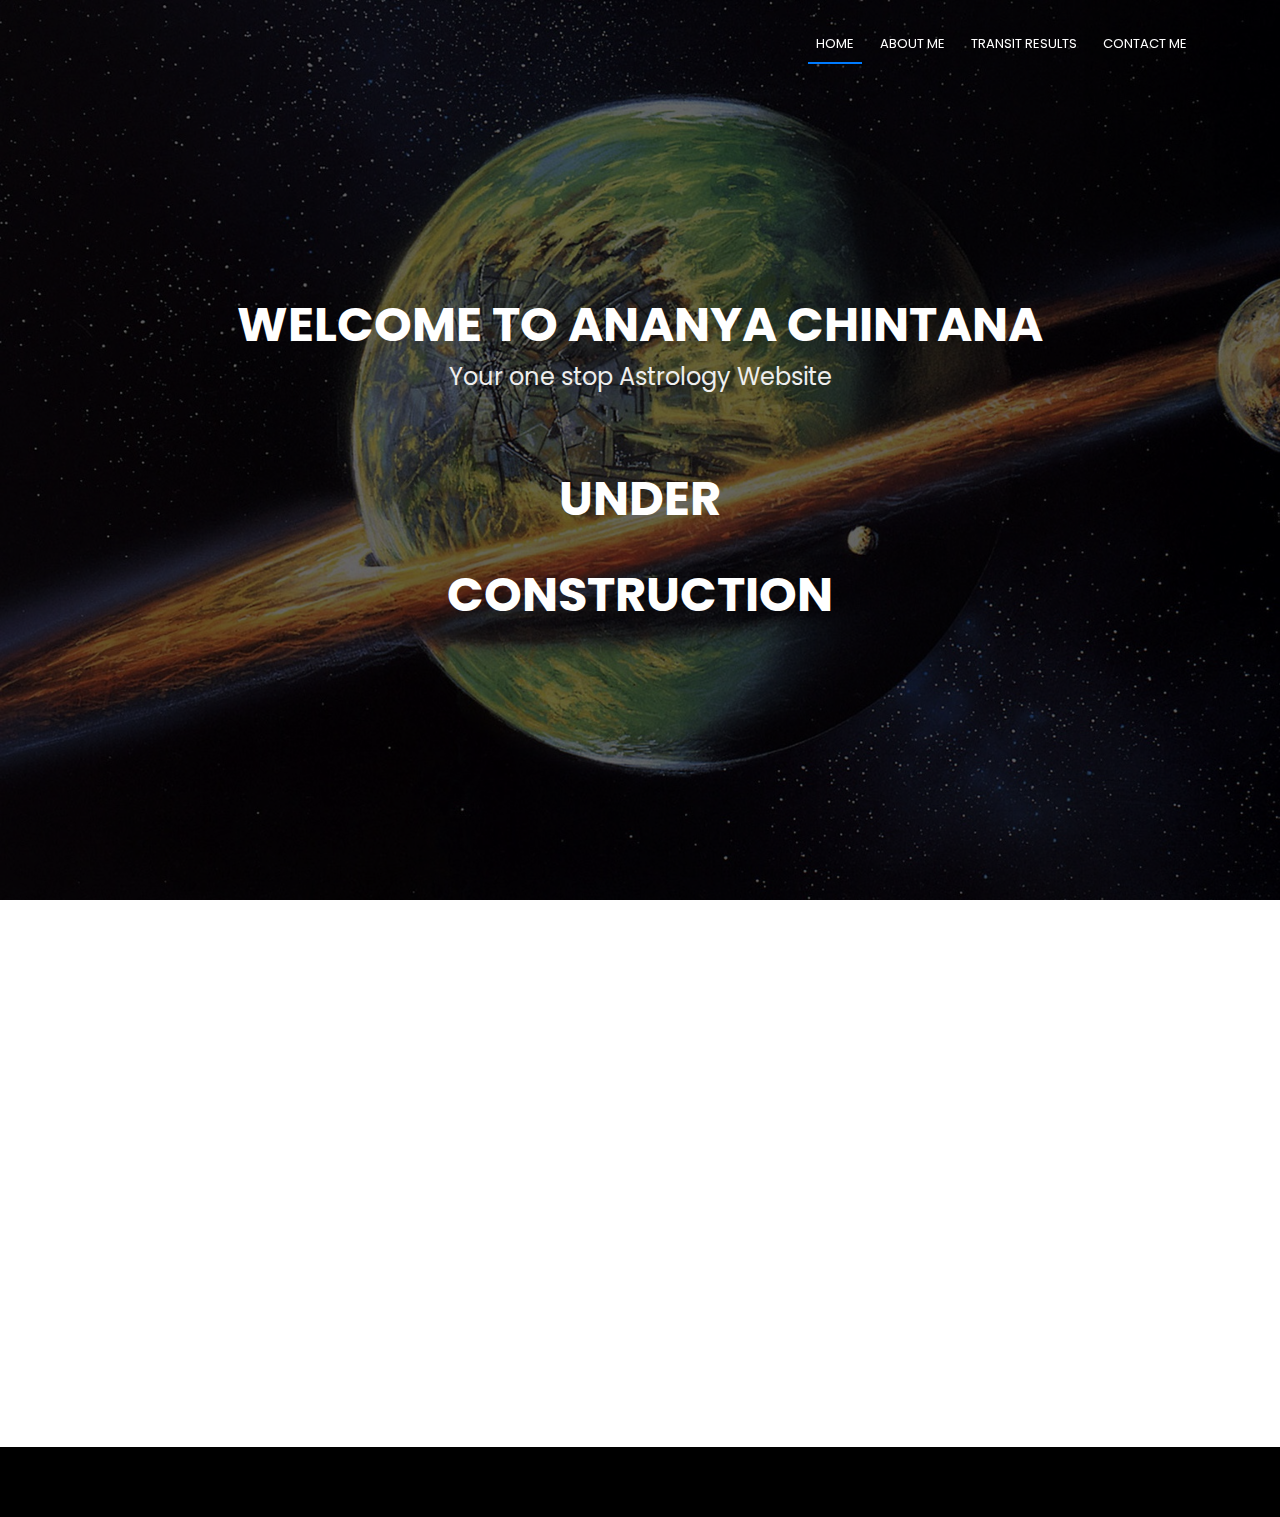
==== index.html @ 8542e89e "Add files via upload" ====
<!DOCTYPE html>
<html lang="en">
<head>
  <meta charset="utf-8">
  <title>Ananya Chintana</title>
  <meta content="width=device-width, initial-scale=1.0" name="viewport">
  <meta content="" name="keywords">
  <meta content="" name="description">

  <!-- Favicons -->
  <link href="img/favicon.png" rel="icon">
  <link href="img/apple-touch-icon.png" rel="apple-touch-icon">

  <!-- Google Fonts -->
  <link href="https://fonts.googleapis.com/css?family=Open+Sans:300,300i,400,400i,700,700i|Poppins:300,400,500,700" rel="stylesheet">

  <!-- Bootstrap CSS File -->
  <link href="lib/bootstrap/css/bootstrap.min.css" rel="stylesheet">

  <!-- Libraries CSS Files -->
  <link href="lib/font-awesome/css/font-awesome.min.css" rel="stylesheet">
  <link href="lib/animate/animate.min.css" rel="stylesheet">

  <!-- Main Stylesheet File -->
  <link href="css/style.css" rel="stylesheet">

</head>

<body>

  <!--==========================
  Header
  ============================-->
  <header id="header">
    <div class="container">

      <div id="logo" class="pull-left">
        <a href="#hero"><img src="" alt="" title="" /></img></a>
        <!-- Uncomment below if you prefer to use a text logo -->
        <!--<h1><a href="#hero">Regna</a></h1>-->
      </div>

      <nav id="nav-menu-container">
        <ul class="nav-menu">
          <li class="menu-active"><a href="#hero">Home</a></li>
          <li><a href="https://itsmelohithjr.com">About me</a></li>
          <li><a href="#services">Transit results</a></li>
          <!-- <li><a href="#portfolio">Portfolio</a></li>
          <li><a href="#team">Team</a></li> -->
          <!-- <li class="menu-has-children"><a href="">Drop Down</a>
            <ul>
              <li><a href="#">Drop Down 1</a></li>
              <li class="menu-has-children"><a href="#">Drop Down 2</a>
                <ul>
                  <li><a href="#">Deep Drop Down 1</a></li>
                  <li><a href="#">Deep Drop Down 2</a></li>
                  <li><a href="#">Deep Drop Down 3</a></li>
                  <li><a href="#">Deep Drop Down 4</a></li>
                  <li><a href="#">Deep Drop Down 5</a></li>
                </ul>
              </li>
              <li><a href="#">Drop Down 3</a></li>
              <li><a href="#">Drop Down 4</a></li>
              <li><a href="#">Drop Down 5</a></li>
            </ul>
          </li> -->
          <li><a href="/AskQuestion.html">Contact me</a></li>
        </ul>
      </nav><!-- #nav-menu-container -->
    </div>
  </header><!-- #header -->

<div class="modal fade" id="exampleModalCenter" tabindex="-1" role="dialog" aria-labelledby="exampleModalCenterTitle" aria-hidden="true">
  <div class="modal-dialog modal-dialog-centered" role="document">
    <div class="modal-content">
      <div class="modal-header">
        <h5 class="modal-title" id="exampleModalLongTitle">Modal title</h5>
        <button type="button" class="close" data-dismiss="modal" aria-label="Close">
          <span aria-hidden="true">&times;</span>
        </button>
      </div>
      <div class="modal-body">
        ...
      </div>
      <div class="modal-footer">
        <button type="button" class="btn btn-secondary" data-dismiss="modal">Close</button>
        <button type="button" class="btn btn-primary">Save changes</button>
      </div>
    </div>
  </div>
</div>
  <!--==========================
    Hero Section
  ============================-->
  <section id="hero">
    <div class="hero-container">
      <h1>Welcome to Ananya Chintana</h1>
      <h2>Your one stop Astrology Website</h2>
      <h1>UNDER</h1>
      <h1>CONSTRUCTION</h1>
      <!-- <a href="#about" class="btn-get-started">Login</a>
      <a href="#about" class="btn-get-started">Register </a> -->
    </div>
  </section><!-- #hero -->

  <main id="main">

    <!--==========================
      About Us Section
    ============================-->
    <!-- <section id="about">
      <div class="container">
        <div class="row about-container">

          <div class="col-lg-6 content order-lg-1 order-2">
            <h2 class="title">Few Words About Us</h2>
            <p>
              Lorem ipsum dolor sit amet, consectetur adipiscing elit, sed do eiusmod tempor incididunt ut labore et dolore magna aliqua. Ut enim ad minim veniam, quis nostrud exercitation ullamco laboris nisi ut aliquip ex ea commodo consequat.
            </p>

            <div class="icon-box wow fadeInUp">
              <div class="icon"><i class="fa fa-shopping-bag"></i></div>
              <h4 class="title"><a href="">Eiusmod Tempor</a></h4>
              <p class="description">Et harum quidem rerum facilis est et expedita distinctio. Nam libero tempore, cum soluta nobis est eligendi</p>
            </div>

            <div class="icon-box wow fadeInUp" data-wow-delay="0.2s">
              <div class="icon"><i class="fa fa-photo"></i></div>
              <h4 class="title"><a href="">Magni Dolores</a></h4>
              <p class="description">Excepteur sint occaecat cupidatat non proident, sunt in culpa qui officia deserunt mollit anim id est laborum</p>
            </div>

            <div class="icon-box wow fadeInUp" data-wow-delay="0.4s">
              <div class="icon"><i class="fa fa-bar-chart"></i></div>
              <h4 class="title"><a href="">Dolor Sitema</a></h4>
              <p class="description">Minim veniam, quis nostrud exercitation ullamco laboris nisi ut aliquip ex ea commodo consequat tarad limino ata</p>
            </div>

          </div>

          <div class="col-lg-6 background order-lg-2 order-1 wow fadeInRight"></div>
        </div>

      </div>
    </section>#about -->

    <!--==========================
      Facts Section
    ============================-->
    <!-- <section id="facts">
      <div class="container wow fadeIn">
        <div class="section-header">
          <h3 class="section-title">Facts</h3>
          <p class="section-description">Sed ut perspiciatis unde omnis iste natus error sit voluptatem accusantium doloremque</p>
        </div>
        <div class="row counters">

  				<div class="col-lg-3 col-6 text-center">
            <span data-toggle="counter-up">232</span>
            <p>Clients</p>
  				</div>

          <div class="col-lg-3 col-6 text-center">
            <span data-toggle="counter-up">521</span>
            <p>Projects</p>
  				</div>

          <div class="col-lg-3 col-6 text-center">
            <span data-toggle="counter-up">1,463</span>
            <p>Hours Of Support</p>
  				</div>

          <div class="col-lg-3 col-6 text-center">
            <span data-toggle="counter-up">15</span>
            <p>Hard Workers</p>
  				</div>

  			</div>

      </div>
    </section>    #facts -->

    <div class="modal fade" id="coronaVirus" tabindex="-1" role="dialog" aria-labelledby="exampleModalCenterTitle" aria-hidden="true">
      <div class="modal-dialog modal-dialog-scrollable" role="document">
        <div class="modal-content">
          <div class="modal-header">
            <h5 class="modal-title" id="exampleModalLongTitle">Situation will be chaotic till mid april, but soon a proper cure will be found.</h5>
            <button type="button" class="close" data-dismiss="modal" aria-label="Close">
              <span aria-hidden="true">&times;</span>
            </button>
          </div>
          <div class="modal-body">
            <p>
              Over the coming weekend, both Jupiter and Mars will move into Capricorn and join Saturn. Mutually inimical malefics Saturn and Mars will be very strong (one in own sign and one exalted). 
              Debilitated and weak Jupiter may not be able to keep them in check. These 3 planets will all be very close for 2-3 weeks. 
              Till mid-April, Mars will be within 10 deg from Saturn. Not an auspicious time - particularly when Mars gains distance from Jupiter and gets closer to Saturn. 
              Hope the world's efforts to contain nCovid-19 are not disturbed by any unforeseen obstacles.</p>
              <p>   
              Unfortunately, this pandemic may eventually have a combined impact on 3 things:
              (1) Fall and eventual break up of China
              (2) A significant slowdown in global economy
              (3) A major war.
              The unavoidable immediate impact of this may be that the economy may be forced to screech to a near halt in order to stop the spread of the virus. It may be very difficult to get it going again.
              And, continued economic struggles may result in layoffs and bankruptcies that foment unrest, over the next year or two.
              <b>Also, this crisis will increase internal dissatisfaction in China with the ruling Communist party. As world economy and China economy struggle, that may boil over as a revolution that breaks the country apart.
              All this upheaval may give rise to a destructive world war that kills a lot more people.</b>
            </p>
          </div>
          <div class="modal-footer">
            <button type="button" class="btn btn-secondary" data-dismiss="modal">Close</button>
          </div>
        </div>
      </div>
    </div>

    <div class="modal fade" id="stockPredictions" tabindex="-1" role="dialog" aria-labelledby="exampleModalCenterTitle" aria-hidden="true">
      <div class="modal-dialog modal-dialog-scrollable" role="document">
        <div class="modal-content">
          <div class="modal-header">
            <h5 class="modal-title" id="exampleModalLongTitle">Situation will be chaotic till mid april, but soon a proper cure will be found.</h5>
            <button type="button" class="close" data-dismiss="modal" aria-label="Close">
              <span aria-hidden="true">&times;</span>
            </button>
          </div>
          <div class="modal-body">
            <p>
              Mars is moving to Capricorn and joining Saturn on 22nd march. 
              This conjunction might trigger war-like situations. Global tension, especially in the middle east, will be more. 
              India, China, USA, North Korea, UK, Pakistan and other oil-rich countries might involve in the war. 
              Due to the war-like situation that might occur, stock prices might fall. Major economies might fall.
              <b>Be prepared to face the economic crisis till 2021 November.</b>
              <b>Investment on the stock market is not recommended.</b>
             </p>
              <p>  
                As Jupiter is moving to Capricorn, there will be some fluctuation in the gold price. In the first half of April, gold rates might increase. 
                So investment in gold is a good choice in the present situation. 
                <b>
                  Gold rates will continue to increase until 2021. 
                </b>
            </p>
          </div>
          <div class="modal-footer">
            <button type="button" class="btn btn-secondary" data-dismiss="modal">Close</button>
          </div>
        </div>
      </div>
    </div>

    <div class="modal fade" id="saturnMars" tabindex="-1" role="dialog" aria-labelledby="exampleModalCenterTitle" aria-hidden="true">
      <div class="modal-dialog modal-dialog-scrollable" role="document">
        <div class="modal-content">
          <div class="modal-header">
            <h5 class="modal-title" id="exampleModalLongTitle">Situation will be chaotic till mid april, but soon a proper cure will be found.</h5>
            <button type="button" class="close" data-dismiss="modal" aria-label="Close">
              <span aria-hidden="true">&times;</span>
            </button>
          </div>
          <div class="modal-body">
            <p>
              Mars is moving to Capricorn and joining Saturn on 22nd march. 
              This conjunction might trigger war-like situations. Global tension, especially in the middle east, will be more. 
              India, China, USA, North Korea, UK, Pakistan and other oil-rich countries might involve in the war. 
             </p>
             <p>
               Increase in prices of below products can be seen in the near future. 
                <li>Gold.</li>
                <li>Petrolium products.</li>
                <li>Natural gas.</li>
                <li>Silver</li>
             </p>
             <p>
              Decrease in prices of below products can be seen in the near future. 
               <li>Stock market.</li>
               <li>Automobile industry.</li>
               <li>Indian Rupee.</li>
            </p>
              <p>  
                As Jupiter is moving to Capricorn, there will be some fluctuation in the gold price. In the first half of April, gold rates might increase. 
                So investment in gold is a good choice in the present situation. 
                <b>
                  Gold rates will continue to increase until 2021. 
                </b>
            </p>
          </div>
          <div class="modal-footer">
            <button type="button" class="btn btn-secondary" data-dismiss="modal">Close</button>
          </div>
        </div>
      </div>
    </div>

    


    <!--==========================
      Services Section
    ============================-->
    
    <section id="services">
      <div class="container wow fadeIn">
        <div class="section-header">
          <h3 class="section-title">Transit Results</h3>
          <p class="section-description">Check out the latest updates on Corona virus, economic slowdown and war situations.</p>
        </div>
        <div class="row">

          <div class="col-lg-4 col-md-6 wow fadeInUp" data-wow-delay="0.2s">
            <div class="box">
              <div class="icon"><a href=""><img src="https://img.icons8.com/metro/26/000000/bug.png"/></a></div>
              <h4 class="title"><a href="">CORONA VIRUS</a></h4>
              <p class="description">The situation will be chaotic until mid-April, but soon a proper cure/treatment for the virus will be found.</p>
              <button type="button" class="btn btn-primary" data-toggle="modal" data-target="#coronaVirus">
                Read More
              </button>
            </div>
          </div>

          <div class="col-lg-4 col-md-6 wow fadeInUp" data-wow-delay="0.2s">
            <div class="box">
              <div class="icon"><a href=""><img src="https://img.icons8.com/material-sharp/48/000000/stocks-growth.png"/></a></div>
              <h4 class="title"><a href="">STOCKS PREDICTION</a></h4>
              <p class="description">Economic slowdown till 2021 end, best time to invest on gold. Investment on the stock marked should be curbed.</p>
              <button type="button" class="btn btn-primary" data-toggle="modal" data-target="#stockPredictions">
                Read More
              </button>
            </div>
          </div>

          <div class="col-lg-4 col-md-6 wow fadeInUp" data-wow-delay="0.2s">
            <div class="box">
              <div class="icon"><a href=""><img src="https://img.icons8.com/material/48/000000/planet--v1.png"/></a></div>
              <h4 class="title"><a href="">SATURN MARS CONJUNCTION</a></h4>
              <p class="description">War-like situations might erupt. Oil-rich countries will be more involved in the war including India.</p>
              <button type="button" class="btn btn-primary" data-toggle="modal" data-target="#saturnMars">
                Read More
              </button>
            </div>
          </div>

 

        </div>

      </div>
    </section><!-- #services -->

    <!--==========================
    Call To Action Section
    ============================-->
    <!-- <section id="call-to-action">
      <div class="container wow fadeIn">
        <div class="row">
          <div class="col-lg-9 text-center text-lg-left">
            <h3 class="cta-title">Call To Action</h3>
            <p class="cta-text"> Duis aute irure dolor in reprehenderit in voluptate velit esse cillum dolore eu fugiat nulla pariatur. Excepteur sint occaecat cupidatat non proident, sunt in culpa qui officia deserunt mollit anim id est laborum.</p>
          </div>
          <div class="col-lg-3 cta-btn-container text-center">
            <a class="cta-btn align-middle" href="#">Call To Action</a>
          </div>
        </div>

      </div>
    </section>     #call-to-action -->

    <!--==========================
      Portfolio Section
    ============================-->
    <!-- <section id="portfolio">
      <div class="container wow fadeInUp">
        <div class="section-header">
          <h3 class="section-title">Portfolio</h3>
          <p class="section-description">Sed ut perspiciatis unde omnis iste natus error sit voluptatem accusantium doloremque</p>
        </div>
        <div class="row">

          <div class="col-lg-12">
            <ul id="portfolio-flters">
              <li data-filter=".filter-app, .filter-card, .filter-logo, .filter-web" class="filter-active">All</li>
              <li data-filter=".filter-app">App</li>
              <li data-filter=".filter-card">Card</li>
              <li data-filter=".filter-logo">Logo</li>
              <li data-filter=".filter-web">Web</li>
            </ul>
          </div>
        </div>

        <div class="row" id="portfolio-wrapper">
          <div class="col-lg-3 col-md-6 portfolio-item filter-app">
            <a href="">
              <img src="img/portfolio/app1.jpg" alt="">
              <div class="details">
                <h4>App 1</h4>
                <span>Alored dono par</span>
              </div>
            </a>
          </div>

          <div class="col-lg-3 col-md-6 portfolio-item filter-web">
            <a href="">
              <img src="img/portfolio/web2.jpg" alt="">
              <div class="details">
                <h4>Web 2</h4>
                <span>Alored dono par</span>
              </div>
            </a>
          </div>

          <div class="col-lg-3 col-md-6 portfolio-item filter-app">
            <a href="">
              <img src="img/portfolio/app3.jpg" alt="">
              <div class="details">
                <h4>App 3</h4>
                <span>Alored dono par</span>
              </div>
            </a>
          </div>

          <div class="col-lg-3 col-md-6 portfolio-item filter-card">
            <a href="">
              <img src="img/portfolio/card1.jpg" alt="">
              <div class="details">
                <h4>Card 1</h4>
                <span>Alored dono par</span>
              </div>
            </a>
          </div>

          <div class="col-lg-3 col-md-6 portfolio-item filter-card">
            <a href="">
              <img src="img/portfolio/card2.jpg" alt="">
              <div class="details">
                <h4>Card 2</h4>
                <span>Alored dono par</span>
              </div>
            </a>
          </div>

          <div class="col-lg-3 col-md-6 portfolio-item filter-web">
            <a href="">
              <img src="img/portfolio/web3.jpg" alt="">
              <div class="details">
                <h4>Web 3</h4>
                <span>Alored dono par</span>
              </div>
            </a>
          </div>

          <div class="col-lg-3 col-md-6 portfolio-item filter-card">
            <a href="">
              <img src="img/portfolio/card3.jpg" alt="">
              <div class="details">
                <h4>Card 3</h4>
                <span>Alored dono par</span>
              </div>
            </a>
          </div>

          <div class="col-lg-3 col-md-6 portfolio-item filter-app">
            <a href="">
              <img src="img/portfolio/app2.jpg" alt="">
              <div class="details">
                <h4>App 2</h4>
                <span>Alored dono par</span>
              </div>
            </a>
          </div>

          <div class="col-lg-3 col-md-6 portfolio-item filter-logo">
            <a href="">
              <img src="img/portfolio/logo1.jpg" alt="">
              <div class="details">
                <h4>Logo 1</h4>
                <span>Alored dono par</span>
              </div>
            </a>
          </div>

          <div class="col-lg-3 col-md-6 portfolio-item filter-logo">
            <a href="">
              <img src="img/portfolio/logo3.jpg" alt="">
              <div class="details">
                <h4>Logo 3</h4>
                <span>Alored dono par</span>
              </div>
            </a>
          </div>

          <div class="col-lg-3 col-md-6 portfolio-item filter-web">
            <a href="">
              <img src="img/portfolio/web1.jpg" alt="">
              <div class="details">
                <h4>Web 1</h4>
                <span>Alored dono par</span>
              </div>
            </a>
          </div>

          <div class="col-lg-3 col-md-6 portfolio-item filter-logo">
            <a href="">
              <img src="img/portfolio/logo2.jpg" alt="">
              <div class="details">
                <h4>Logo 2</h4>
                <span>Alored dono par</span>
              </div>
            </a>
          </div>

        </div>

      </div>
    </section>       #portfolio -->

    <!--==========================
      Team Section
    ============================-->
    <!-- <section id="team">
      <div class="container wow fadeInUp">
        <div class="section-header">
          <h3 class="section-title">Team</h3>
          <p class="section-description">Sed ut perspiciatis unde omnis iste natus error sit voluptatem accusantium doloremque</p>
        </div>
        <div class="row">
          <div class="col-lg-3 col-md-6">
            <div class="member">
              <div class="pic"><img src="img/team-1.jpg" alt=""></div>
              <h4>Walter White</h4>
              <span>Chief Executive Officer</span>
              <div class="social">
                <a href=""><i class="fa fa-twitter"></i></a>
                <a href=""><i class="fa fa-facebook"></i></a>
                <a href=""><i class="fa fa-google-plus"></i></a>
                <a href=""><i class="fa fa-linkedin"></i></a>
              </div>
            </div>
          </div>

          <div class="col-lg-3 col-md-6">
            <div class="member">
              <div class="pic"><img src="img/team-2.jpg" alt=""></div>
              <h4>Sarah Jhinson</h4>
              <span>Product Manager</span>
              <div class="social">
                <a href=""><i class="fa fa-twitter"></i></a>
                <a href=""><i class="fa fa-facebook"></i></a>
                <a href=""><i class="fa fa-google-plus"></i></a>
                <a href=""><i class="fa fa-linkedin"></i></a>
              </div>
            </div>
          </div>

          <div class="col-lg-3 col-md-6">
            <div class="member">
              <div class="pic"><img src="img/team-3.jpg" alt=""></div>
              <h4>William Anderson</h4>
              <span>CTO</span>
              <div class="social">
                <a href=""><i class="fa fa-twitter"></i></a>
                <a href=""><i class="fa fa-facebook"></i></a>
                <a href=""><i class="fa fa-google-plus"></i></a>
                <a href=""><i class="fa fa-linkedin"></i></a>
              </div>
            </div>
          </div>

          <div class="col-lg-3 col-md-6">
            <div class="member">
              <div class="pic"><img src="img/team-4.jpg" alt=""></div>
              <h4>Amanda Jepson</h4>
              <span>Accountant</span>
              <div class="social">
                <a href=""><i class="fa fa-twitter"></i></a>
                <a href=""><i class="fa fa-facebook"></i></a>
                <a href=""><i class="fa fa-google-plus"></i></a>
                <a href=""><i class="fa fa-linkedin"></i></a>
              </div>
            </div>
          </div>
        </div>

      </div>
    </section>     #team -->



  </main>

  <!--==========================
    Footer
  ============================-->
  <footer id="footer">
    <div class="footer-top">
      <div class="container">

      </div>
    </div>

    <div class="container">
      <div class="copyright">
        <!-- &copy; Copyright <strong>Regna</strong>. All Rights Reserved -->
      </div>
      <div class="credits">
        <!--
          All the links in the footer should remain intact.
          You can delete the links only if you purchased the pro version.
          Licensing information: https://bootstrapmade.com/license/
          Purchase the pro version with working PHP/AJAX contact form: https://bootstrapmade.com/buy/?theme=Regna
        -->
        <!-- Designed by <a href="https://bootstrapmade.com/">BootstrapMade</a> -->
      </div>
    </div>
  </footer><!-- #footer -->

  <a href="#" class="back-to-top"><i class="fa fa-chevron-up"></i></a>

  <!-- JavaScript Libraries -->
  <script src="lib/jquery/jquery.min.js"></script>
  <script src="lib/jquery/jquery-migrate.min.js"></script>
  <script src="lib/bootstrap/js/bootstrap.bundle.min.js"></script>
  <script src="lib/easing/easing.min.js"></script>
  <script src="lib/wow/wow.min.js"></script>
  <script src="lib/waypoints/waypoints.min.js"></script>
  <script src="lib/counterup/counterup.min.js"></script>
  <script src="lib/superfish/hoverIntent.js"></script>
  <script src="lib/superfish/superfish.min.js"></script>

  <!-- Contact Form JavaScript File -->
  <script src="contactform/contactform.js"></script>

  <!-- Template Main Javascript File -->
  <script src="js/main.js"></script>

</body>
</html>
---- css/style.css ----
/*
  Theme Name: Regna
  Theme URL: https://bootstrapmade.com/regna-bootstrap-onepage-template/
  Author: BootstrapMade.com
  License: https://bootstrapmade.com/license/
*/

/*--------------------------------------------------------------
# General
--------------------------------------------------------------*/

body {
  background: #fff;
  color: #666666;
  font-family: "Open Sans", sans-serif;
}

a {
  color: #007bff;
}

a:hover,
a:active,
a:focus {
  color: #2dca98;
  outline: none;
  text-decoration: none;
}

p {
  padding: 0;
  margin: 0 0 30px 0;
}

h1,
h2,
h3,
h4,
h5,
h6 {
  font-family: "Poppins", sans-serif;
  font-weight: 400;
  margin: 0 0 20px 0;
  padding: 0;
}

/* Prelaoder */

#preloader {
  position: fixed;
  left: 0;
  top: 0;
  z-index: 999;
  width: 100%;
  height: 100%;
  overflow: visible;
  background: #fff url("../img/preloader.svg") no-repeat center center;
}

/* Back to top button */

.back-to-top {
  position: fixed;
  display: none;
  background: rgba(0, 0, 0, 0.2);
  color: #fff;
  padding: 6px 12px 9px 12px;
  font-size: 16px;
  border-radius: 2px;
  right: 15px;
  bottom: 15px;
  transition: background 0.5s;
}

.back-to-top:focus {
  background: rgba(0, 0, 0, 0.2);
  color: #fff;
  outline: none;
}

.back-to-top:hover {
  background: #007bff;
  color: #fff;
}

/*--------------------------------------------------------------
# Header
--------------------------------------------------------------*/

#header {
  padding: 30px 0;
  height: 92px;
  position: fixed;
  left: 0;
  top: 0;
  right: 0;
  transition: all 0.5s;
  z-index: 997;
}

#header #logo {
  float: left;
}

#header #logo h1 {
  font-size: 36px;
  margin: 0;
  padding: 6px 0;
  line-height: 1;
  font-family: "Poppins", sans-serif;
  font-weight: 700;
  letter-spacing: 3px;
  text-transform: uppercase;
}

#header #logo h1 a,
#header #logo h1 a:hover {
  color: #fff;
}

#header #logo img {
  padding: 0;
  margin: 0;
  height: -webkit-fill-available;
}

#header.header-fixed {
  background: rgba(0, 0, 0, 0.9);
  padding: 20px 0;
  height: 72px;
  transition: all 0.5s;
}

/*--------------------------------------------------------------
# Hero Section
--------------------------------------------------------------*/

#hero {
  width: 100%;
  height: 100vh;
  background: url(../img/bkg1.jpg) top center;
  background-size: cover;
  position: relative;
}

#hero:before {
  content: "";
  background: rgba(0, 0, 0, 0.6);
  position: absolute;
  bottom: 0;
  top: 0;
  left: 0;
  right: 0;
}

#hero .hero-container {
  position: absolute;
  bottom: 0;
  top: 0;
  left: 0;
  right: 0;
  display: -webkit-box;
  display: -webkit-flex;
  display: -ms-flexbox;
  display: flex;
  -webkit-box-pack: center;
  -webkit-justify-content: center;
  -ms-flex-pack: center;
  justify-content: center;
  -webkit-box-align: center;
  -webkit-align-items: center;
  -ms-flex-align: center;
  align-items: center;
  -webkit-box-orient: vertical;
  -webkit-box-direction: normal;
  -webkit-flex-direction: column;
  -ms-flex-direction: column;
  flex-direction: column;
  text-align: center;
}

#hero h1 {
  margin: 30px 0 10px 0;
  font-size: 48px;
  font-weight: 700;
  line-height: 56px;
  text-transform: uppercase;
  color: #fff;
}

#hero h2 {
  color: #eee;
  margin-bottom: 50px;
  font-size: 24px;
}

#hero .btn-get-started {
  font-family: "Poppins", sans-serif;
  text-transform: uppercase;
  font-weight: 500;
  font-size: 16px;
  letter-spacing: 1px;
  display: inline-block;
  padding: 8px 28px;
  border-radius: 50px;
  transition: 0.5s;
  margin: 10px;
  border: 2px solid #fff;
  color: #fff;
}

#hero .btn-get-started:hover {
  background: #007bff;
  border: 2px solid #007bff;
}

/*--------------------------------------------------------------
# Navigation Menu
--------------------------------------------------------------*/

/* Nav Menu Essentials */

.nav-menu,
.nav-menu * {
  margin: 0;
  padding: 0;
  list-style: none;
}

.nav-menu ul {
  position: absolute;
  display: none;
  top: 100%;
  left: 0;
  z-index: 99;
}

.nav-menu li {
  position: relative;
  white-space: nowrap;
}

.nav-menu > li {
  float: left;
}

.nav-menu li:hover > ul,
.nav-menu li.sfHover > ul {
  display: block;
}

.nav-menu ul ul {
  top: 0;
  left: 100%;
}

.nav-menu ul li {
  min-width: 180px;
}

/* Nav Menu Arrows */

.sf-arrows .sf-with-ul {
  padding-right: 30px;
}

.sf-arrows .sf-with-ul:after {
  content: "\f107";
  position: absolute;
  right: 15px;
  font-family: FontAwesome;
  font-style: normal;
  font-weight: normal;
}

.sf-arrows ul .sf-with-ul:after {
  content: "\f105";
}

/* Nav Meu Container */

#nav-menu-container {
  float: right;
  margin: 0;
}

/* Nav Meu Styling */

.nav-menu a {
  padding: 0 8px 10px 8px;
  text-decoration: none;
  display: inline-block;
  color: #fff;
  font-family: "Poppins", sans-serif;
  font-weight: 400;
  text-transform: uppercase;
  font-size: 13px;
  outline: none;
}

.nav-menu > li {
  margin-left: 10px;
}

.nav-menu > li > a:before {
  content: "";
  position: absolute;
  width: 100%;
  height: 2px;
  bottom: 0;
  left: 0;
  background-color: #007bff;
  visibility: hidden;
  -webkit-transform: scaleX(0);
  transform: scaleX(0);
  transition: all 0.3s ease-in-out 0s;
}

.nav-menu a:hover:before,
.nav-menu li:hover > a:before,
.nav-menu .menu-active > a:before {
  visibility: visible;
  -webkit-transform: scaleX(1);
  transform: scaleX(1);
}

.nav-menu ul {
  margin: 4px 0 0 0;
  border: 1px solid #e7e7e7;
}

.nav-menu ul li {
  background: #fff;
}

.nav-menu ul li:first-child {
  border-top: 0;
}

.nav-menu ul li a {
  padding: 10px;
  color: #333;
  transition: 0.3s;
  display: block;
  font-size: 13px;
  text-transform: none;
}

.nav-menu ul li a:hover {
  background: #007bff;
  color: #fff;
}

.nav-menu ul ul {
  margin: 0;
}

/* Mobile Nav Toggle */

#mobile-nav-toggle {
  position: fixed;
  right: 0;
  top: 0;
  z-index: 999;
  margin: 20px 20px 0 0;
  border: 0;
  background: none;
  font-size: 24px;
  display: none;
  transition: all 0.4s;
  outline: none;
  cursor: pointer;
}

#mobile-nav-toggle i {
  color: #fff;
}

/* Mobile Nav Styling */

#mobile-nav {
  position: fixed;
  top: 0;
  padding-top: 18px;
  bottom: 0;
  z-index: 998;
  background: rgba(52, 59, 64, 0.9);
  left: -260px;
  width: 260px;
  overflow-y: auto;
  transition: 0.4s;
}

#mobile-nav ul {
  padding: 0;
  margin: 0;
  list-style: none;
}

#mobile-nav ul li {
  position: relative;
}

#mobile-nav ul li a {
  color: #fff;
  font-size: 16px;
  overflow: hidden;
  padding: 10px 22px 10px 15px;
  position: relative;
  text-decoration: none;
  width: 100%;
  display: block;
  outline: none;
}

#mobile-nav ul li a:hover {
  color: #fff;
}

#mobile-nav ul li li {
  padding-left: 30px;
}

#mobile-nav ul .menu-has-children i {
  position: absolute;
  right: 0;
  z-index: 99;
  padding: 15px;
  cursor: pointer;
  color: #fff;
}

#mobile-nav ul .menu-has-children i.fa-chevron-up {
  color: #007bff;
}

#mobile-nav ul .menu-item-active {
  color: #007bff;
}

#mobile-body-overly {
  width: 100%;
  height: 100%;
  z-index: 997;
  top: 0;
  left: 0;
  position: fixed;
  background: rgba(52, 59, 64, 0.9);
  display: none;
}

/* Mobile Nav body classes */

body.mobile-nav-active {
  overflow: hidden;
}

body.mobile-nav-active #mobile-nav {
  left: 0;
}

body.mobile-nav-active #mobile-nav-toggle {
  color: #fff;
}

/*--------------------------------------------------------------
# Sections
--------------------------------------------------------------*/

/* Sections Header
--------------------------------*/

.section-header .section-title {
  font-size: 32px;
  color: #111;
  text-transform: uppercase;
  text-align: center;
  font-weight: 700;
  margin-bottom: 5px;
}

.section-header .section-description {
  text-align: center;
  padding-bottom: 40px;
  color: #999;
}

/* About Us Section
--------------------------------*/

#about {
  background: #fff;
  padding: 80px 0;
}

#about .about-container .background {
  min-height: 300px;
  background: url(../img/about-img.jpg) center top no-repeat;
  margin-bottom: 10px;
}

#about .about-container .content {
  background: #fff;
}

#about .about-container .title {
  color: #333;
  font-weight: 700;
  font-size: 32px;
}

#about .about-container p {
  line-height: 26px;
}

#about .about-container p:last-child {
  margin-bottom: 0;
}

#about .about-container .icon-box {
  background: #fff;
  background-size: cover;
  padding: 0 0 30px 0;
}

#about .about-container .icon-box .icon {
  float: left;
  background: #fff;
  width: 64px;
  height: 64px;
  display: -webkit-box;
  display: -webkit-flex;
  display: -ms-flexbox;
  display: flex;
  -webkit-box-pack: center;
  -webkit-justify-content: center;
  -ms-flex-pack: center;
  justify-content: center;
  -webkit-box-align: center;
  -webkit-align-items: center;
  -ms-flex-align: center;
  align-items: center;
  -webkit-box-orient: vertical;
  -webkit-box-direction: normal;
  -webkit-flex-direction: column;
  -ms-flex-direction: column;
  flex-direction: column;
  text-align: center;
  border-radius: 50%;
  border: 2px solid #007bff;
}

#about .about-container .icon-box .icon i {
  color: #007bff;
  font-size: 24px;
}

#about .about-container .icon-box .title {
  margin-left: 80px;
  font-weight: 500;
  margin-bottom: 5px;
  font-size: 18px;
  text-transform: uppercase;
}

#about .about-container .icon-box .title a {
  color: #111;
}

#about .about-container .icon-box .description {
  margin-left: 80px;
  line-height: 24px;
  font-size: 14px;
}

/* Facts Section
--------------------------------*/

#facts {
  background: #f7f7f7;
  padding: 80px 0 60px 0;
}

#facts .counters span {
  font-size: 48px;
  display: block;
  color: #007bff;
}

#facts .counters p {
  padding: 0;
  margin: 0 0 20px 0;
  font-family: "Poppins", sans-serif;
  font-size: 14px;
}


/* Services Section
--------------------------------*/

#services {
  background: #fff;
  background-size: cover;
  padding: 80px 0 60px 0;
}

#services .box {
  padding: 50px 20px;
  margin-bottom: 70px;
  text-align: center;
  border: 1px solid #e6e6e6;
  height: 200px;
  position: relative;
  background: #fafafa;
}

#services .icon {
  position: absolute;
  top: -36px;
  left: calc(50% - 36px);
  transition: 0.2s;
  border-radius: 50%;
  border: 6px solid #fff;
  display: -webkit-box;
  display: -webkit-flex;
  display: -ms-flexbox;
  display: flex;
  -webkit-box-pack: center;
  -webkit-justify-content: center;
  -ms-flex-pack: center;
  justify-content: center;
  -webkit-box-align: center;
  -webkit-align-items: center;
  -ms-flex-align: center;
  align-items: center;
  -webkit-box-orient: vertical;
  -webkit-box-direction: normal;
  -webkit-flex-direction: column;
  -ms-flex-direction: column;
  flex-direction: column;
  text-align: center;
  width: 72px;
  height: 72px;
  background: #007bff;
}

#services .dual-icon {
  position: absolute;
  top: -36px;
  left: calc(50% - 36px);
  transition: 0.2s;
  border-radius: 50%;
  border: 6px solid #fff;
  display: -webkit-box;
  display: -webkit-flex;
  display: -ms-flexbox;
  display: flex;
  -webkit-box-pack: center;
  -webkit-justify-content: center;
  -ms-flex-pack: center;
  justify-content: center;
  -webkit-box-align: center;
  -webkit-align-items: center;
  -ms-flex-align: center;
  align-items: center;
  -webkit-box-orient: vertical;
  -webkit-box-direction: normal;
  -webkit-flex-direction: column;
  -ms-flex-direction: column;
  flex-direction: column;
  text-align: center;
  width: 108px;
  height: 72px;
  background: #007bff;
}

#services .icon a {
  display: inline-block;
}

#services .icon i {
  color: #fff;
  font-size: 24px;
}

#services .box:hover .icon {
  background: #fff;
  border: 2px solid #007bff;
}

#services .box:hover .dual-icon {
  background: #fff;
  border: 2px solid #007bff;
}


#services .box:hover .icon i {
  color: #007bff;
}

#services .box:hover .icon a {
  color: #007bff;
}

#services .title {
  font-weight: 700;
  font-size: 18px;
  margin-bottom: 15px;
  text-transform: uppercase;
}

#services .title a {
  color: #111;
}

#services .description {
  font-size: 14px;
  line-height: 24px;
}

/* Call To Action Section
--------------------------------*/

#call-to-action {
  background: linear-gradient(rgba(0, 0, 0, 0.6), rgba(0, 0, 0, 0.6)), url(../img/call-to-action-bg.jpg) fixed center center;
  background-size: cover;
  padding: 80px 0;
}

#call-to-action .cta-title {
  color: #fff;
  font-size: 28px;
  font-weight: 700;
}

#call-to-action .cta-text {
  color: #fff;
}

#call-to-action .cta-btn {
  font-family: "Poppins", sans-serif;
  text-transform: uppercase;
  font-weight: 500;
  font-size: 16px;
  letter-spacing: 1px;
  display: inline-block;
  padding: 8px 30px;
  border-radius: 50px;
  transition: 0.5s;
  margin: 10px;
  border: 2px solid #fff;
  color: #fff;
}

#call-to-action .cta-btn:hover {
  background: #007bff;
  border: 2px solid #007bff;
}

/* Portfolio Section
--------------------------------*/

#portfolio {
  background: #f7f7f7;
  padding: 80px 0;
}

#portfolio #portfolio-wrapper {
  padding-right: 15px;
}

#portfolio #portfolio-flters {
  padding: 0;
  margin: 0 0 45px 0;
  list-style: none;
  text-align: center;
}

#portfolio #portfolio-flters li {
  cursor: pointer;
  margin: 0 10px;
  display: inline-block;
  padding: 10px 22px;
  font-size: 12px;
  line-height: 20px;
  color: #666666;
  border-radius: 4px;
  text-transform: uppercase;
  background: #fff;
  margin-bottom: 5px;
  transition: all 0.3s ease-in-out;
}

#portfolio #portfolio-flters li:hover,
#portfolio #portfolio-flters li.filter-active {
  background: #007bff;
  color: #fff;
}

#portfolio .portfolio-item {
  position: relative;
  height: 200px;
  overflow: hidden !important;
  margin-bottom: 15px;
  transition: all 350ms ease;
  -webkit-transform: scale(1);
  transform: scale(1);
}

#portfolio .portfolio-item a {
  display: block;
  margin-right: 15px;
}

#portfolio .portfolio-item img {
  position: relative;
  top: 0;
  transition: all 600ms cubic-bezier(0.645, 0.045, 0.355, 1);
}

#portfolio .portfolio-item .details {
  height: 50px;
  background: #007bff;
  position: absolute;
  width: 100%;
  height: 50px;
  bottom: -50px;
  transition: all 300ms cubic-bezier(0.645, 0.045, 0.355, 1);
}

#portfolio .portfolio-item .details h4 {
  font-size: 14px;
  font-weight: 700;
  color: #fff;
  padding: 8px 0 2px 8px;
  margin: 0;
}

#portfolio .portfolio-item .details span {
  display: block;
  color: #fff;
  font-size: 13px;
  padding-left: 8px;
}

#portfolio .portfolio-item:hover .details {
  bottom: 0;
}

#portfolio .portfolio-item:hover img {
  top: -30px;
}

/* Team Section
--------------------------------*/

#team {
  background: #fff;
  padding: 80px 0 60px 0;
}

#team .member {
  text-align: center;
  margin-bottom: 20px;
}

#team .member .pic {
  margin-bottom: 15px;
  overflow: hidden;
  height: 260px;
}

#team .member .pic img {
  max-width: 100%;
}

#team .member h4 {
  font-weight: 700;
  margin-bottom: 2px;
  font-size: 18px;
}

#team .member span {
  font-style: italic;
  display: block;
  font-size: 13px;
}

#team .member .social {
  margin-top: 15px;
}

#team .member .social a {
  color: #b3b3b3;
}

#team .member .social a:hover {
  color: #007bff;
}

#team .member .social i {
  font-size: 18px;
  margin: 0 2px;
}

/* Contact Section
--------------------------------*/
#contact {
  background: url(/img/bkg1.jpg) top center;
  background: #f7f7f7;
  padding: 150px 0 40px 0;
}

#contact #google-map {
  height: 300px;
  margin-bottom: 20px;
}

#contact .info {
  color: #333333;
}

#contact .info i {
  font-size: 32px;
  color: #007bff;
  float: left;
}

#contact .info p {
  padding: 0 0 10px 50px;
  margin-bottom: 20px;
  line-height: 22px;
  font-size: 14px;
}

#contact .info .email p {
  padding-top: 5px;
}

#contact .social-links {
  padding-bottom: 20px;
}

#contact .social-links a {
  font-size: 18px;
  display: inline-block;
  background: #333;
  color: #fff;
  line-height: 1;
  padding: 8px 0;
  border-radius: 50%;
  text-align: center;
  width: 36px;
  height: 36px;
  transition: 0.3s;
}

#contact .social-links a:hover {
  background: #007bff;
  color: #fff;
}

#contact .form #sendmessage {
  color: #007bff;
  border: 1px solid #007bff;
  display: none;
  text-align: center;
  padding: 15px;
  font-weight: 600;
  margin-bottom: 15px;
}

#contact .form #errormessage {
  color: red;
  display: none;
  border: 1px solid red;
  text-align: center;
  padding: 15px;
  font-weight: 600;
  margin-bottom: 15px;
}

#contact .form #sendmessage.show,
#contact .form #errormessage.show,
#contact .form .show {
  display: block;
}

#contact .form .validation {
  color: red;
  display: none;
  margin: 0 0 20px;
  font-weight: 400;
  font-size: 13px;
}

#contact .form input,
#contact .form textarea {
  border-radius: 0;
  box-shadow: none;
  font-size: 14px;
}

#contact .form button[type="submit"] {
  background: #007bff;
  border: 0;
  padding: 10px 24px;
  color: #fff;
  transition: 0.4s;
}

#contact .form button[type="submit"]:hover {
  background: #007bff;
}

/*--------------------------------------------------------------
# Footer
--------------------------------------------------------------*/

#footer {
  background: #000000;
  padding: 30px 0;
  color: #fff;
  font-size: 14px;
}

#footer .copyright {
  text-align: center;
}

#footer .credits {
  padding-top: 10px;
  text-align: center;
  font-size: 13px;
  color: #ccc;
}

@media (min-width: 769px) {
  #call-to-action .cta-btn-container {
    display: -webkit-box;
    display: -webkit-flex;
    display: -ms-flexbox;
    display: flex;
    -webkit-box-align: center;
    -webkit-align-items: center;
    -ms-flex-align: center;
    align-items: center;
    -webkit-box-pack: end;
    -webkit-justify-content: flex-end;
    -ms-flex-pack: end;
    justify-content: flex-end;
  }
}

@media (min-width: 1024px) {
  #hero {
    background-attachment: fixed;
  }
}

@media (max-width: 1024px) {
  #call-to-action {
    background-attachment: scroll;
  }
}

@media (min-width: 576px) {
  
.modal-dialog {
  max-width: 1500px;
  margin: 1.75rem auto;
}
}

@media (max-width: 768px) {
  .back-to-top {
    bottom: 15px;
  }

  #header #logo h1 {
    font-size: 26px;
  }

  #header #logo img {
    max-height: 40px;
  }

  #hero h1 {
    font-size: 28px;
    line-height: 36px;
  }

  #hero h2 {
    font-size: 18px;
    line-height: 24px;
    margin-bottom: 30px;
  }

  #nav-menu-container {
    display: none;
  }

  #mobile-nav-toggle {
    display: inline;
  }

  #about .about-container .title {
    padding-top: 15px;
  }
}
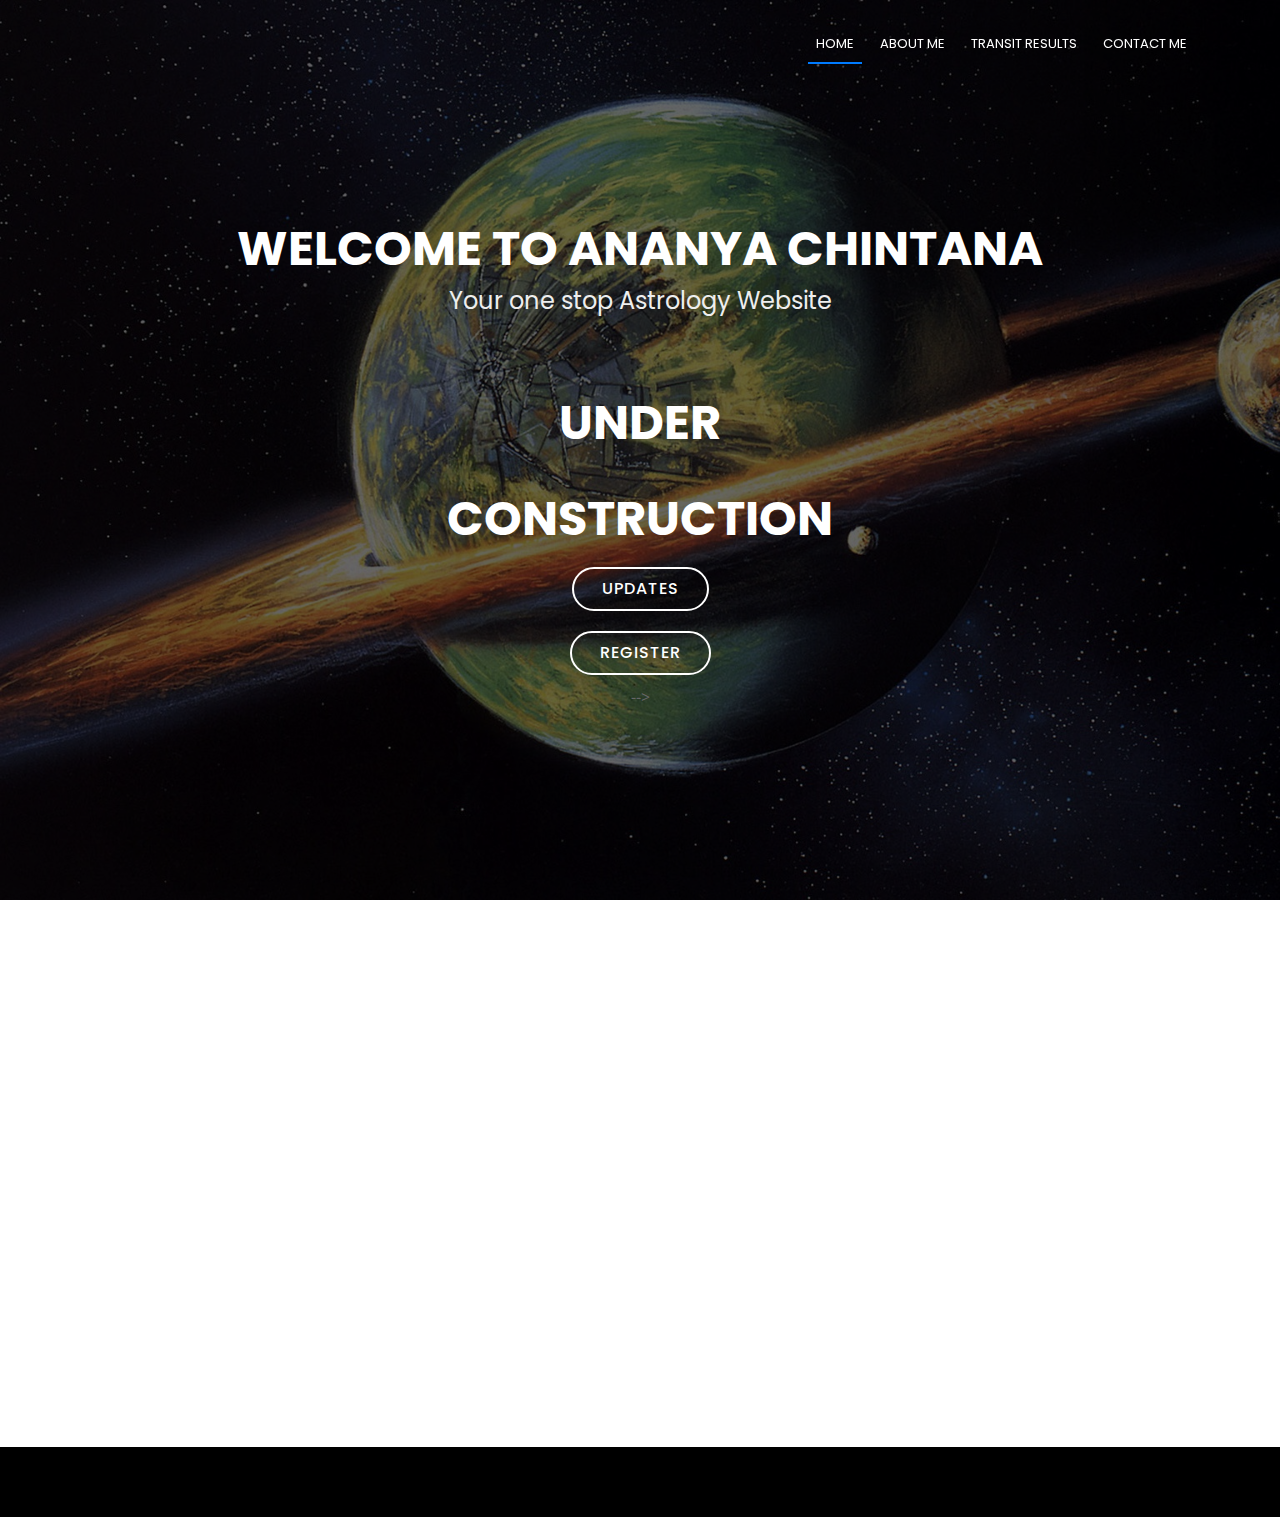
==== commit 03151ecd: "Update index.html" ====
--- a/index.html
+++ b/index.html
@@ -98,7 +98,7 @@
       <h2>Your one stop Astrology Website</h2>
       <h1>UNDER</h1>
       <h1>CONSTRUCTION</h1>
-      <!-- <a href="#about" class="btn-get-started">Login</a>
+      <a href="#services" class="btn-get-started">Updates</a>
       <a href="#about" class="btn-get-started">Register </a> -->
     </div>
   </section><!-- #hero -->
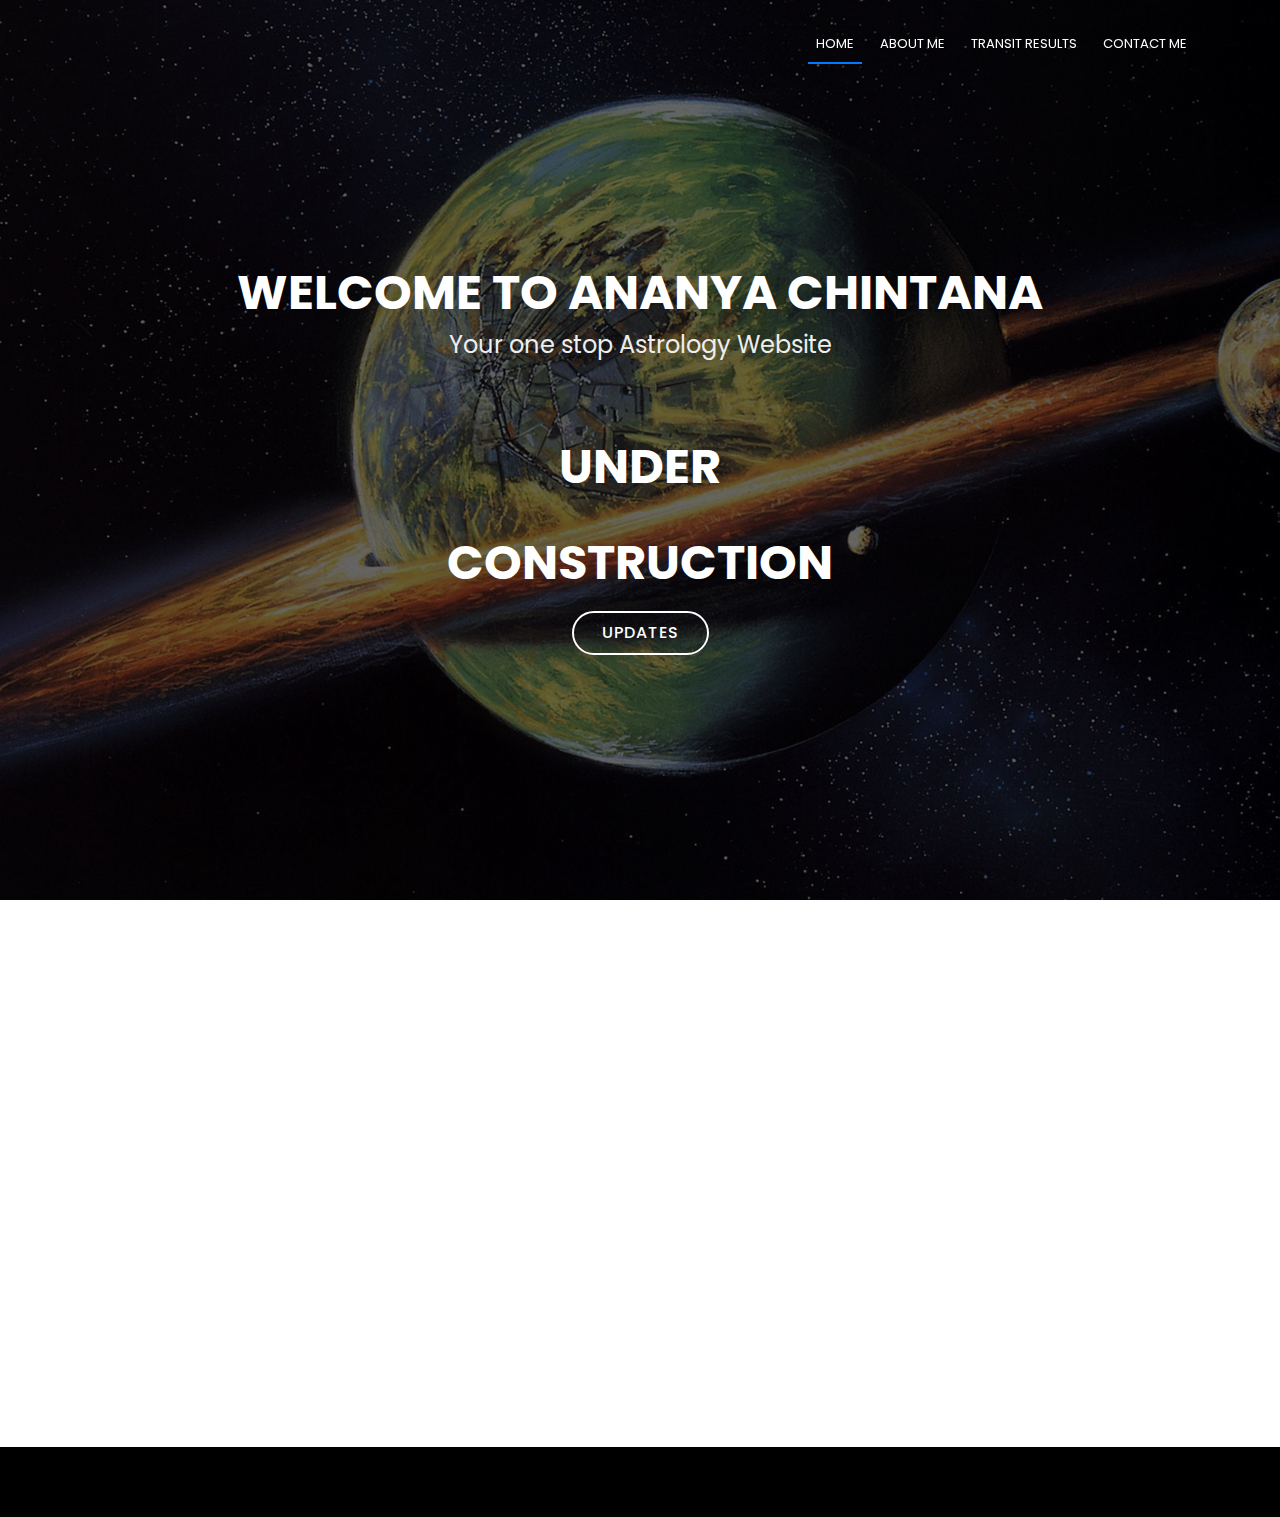
==== commit e64424e0: "Update index.html" ====
--- a/index.html
+++ b/index.html
@@ -99,7 +99,6 @@
       <h1>UNDER</h1>
       <h1>CONSTRUCTION</h1>
       <a href="#services" class="btn-get-started">Updates</a>
-      <a href="#about" class="btn-get-started">Register </a> -->
     </div>
   </section><!-- #hero -->
 
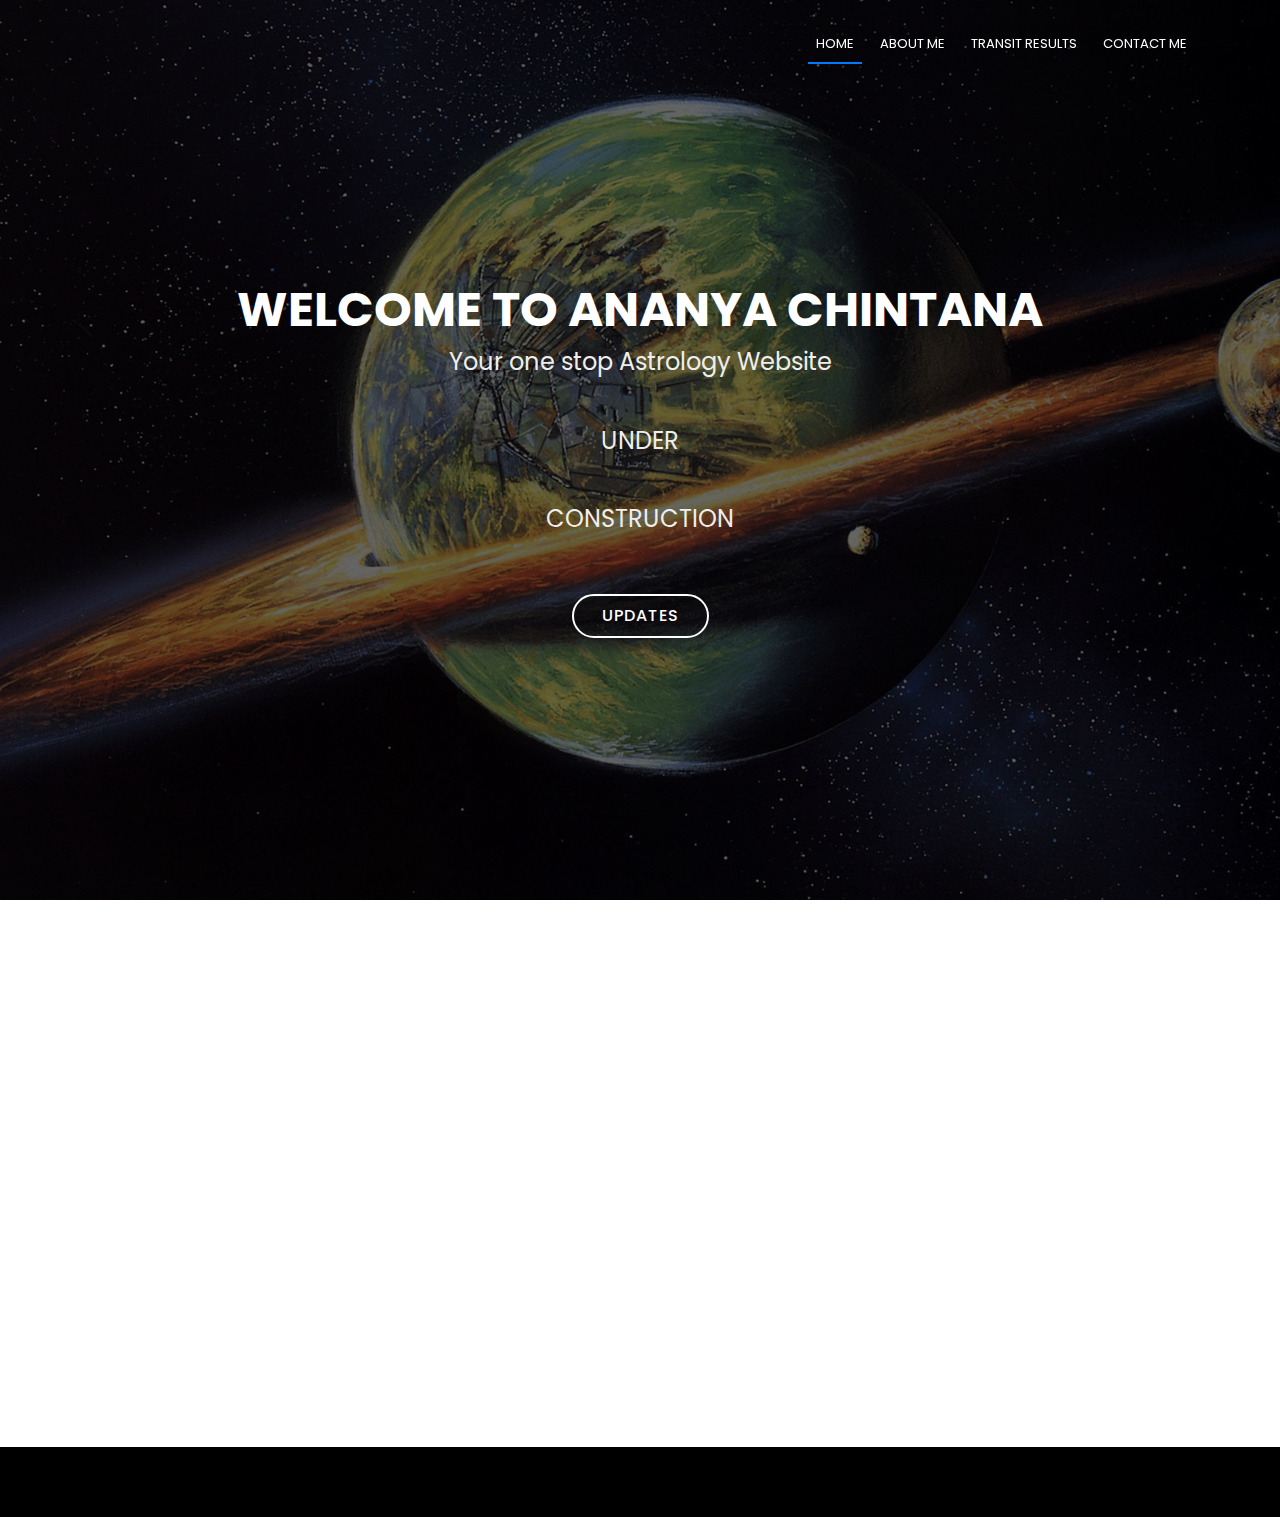
==== commit 8ec31c06: "Update index.html" ====
--- a/index.html
+++ b/index.html
@@ -96,9 +96,10 @@
     <div class="hero-container">
       <h1>Welcome to Ananya Chintana</h1>
       <h2>Your one stop Astrology Website</h2>
-      <h1>UNDER</h1>
-      <h1>CONSTRUCTION</h1>
+      <h2>UNDER</h2>
+      <h2>CONSTRUCTION</h2>
       <a href="#services" class="btn-get-started">Updates</a>
+      <!-- <a href="#about" class="btn-get-started">Register </a>  -->
     </div>
   </section><!-- #hero -->
 
@@ -203,6 +204,7 @@
               And, continued economic struggles may result in layoffs and bankruptcies that foment unrest, over the next year or two.
               <b>Also, this crisis will increase internal dissatisfaction in China with the ruling Communist party. As world economy and China economy struggle, that may boil over as a revolution that breaks the country apart.
               All this upheaval may give rise to a destructive world war that kills a lot more people.</b>
+              <br> <b>Chant Vishnu sahasranama.</b>
             </p>
           </div>
           <div class="modal-footer">
@@ -216,7 +218,7 @@
       <div class="modal-dialog modal-dialog-scrollable" role="document">
         <div class="modal-content">
           <div class="modal-header">
-            <h5 class="modal-title" id="exampleModalLongTitle">Situation will be chaotic till mid april, but soon a proper cure will be found.</h5>
+            <h5 class="modal-title" id="exampleModalLongTitle">Economic slowdown till 2021 end, best time to invest on gold. Investment on the stock market should be curbed.</h5>
             <button type="button" class="close" data-dismiss="modal" aria-label="Close">
               <span aria-hidden="true">&times;</span>
             </button>
@@ -249,7 +251,7 @@
       <div class="modal-dialog modal-dialog-scrollable" role="document">
         <div class="modal-content">
           <div class="modal-header">
-            <h5 class="modal-title" id="exampleModalLongTitle">Situation will be chaotic till mid april, but soon a proper cure will be found.</h5>
+            <h5 class="modal-title" id="exampleModalLongTitle">War-like situations might erupt. Oil-rich countries will be more involved in the war including India.</h5>
             <button type="button" class="close" data-dismiss="modal" aria-label="Close">
               <span aria-hidden="true">&times;</span>
             </button>
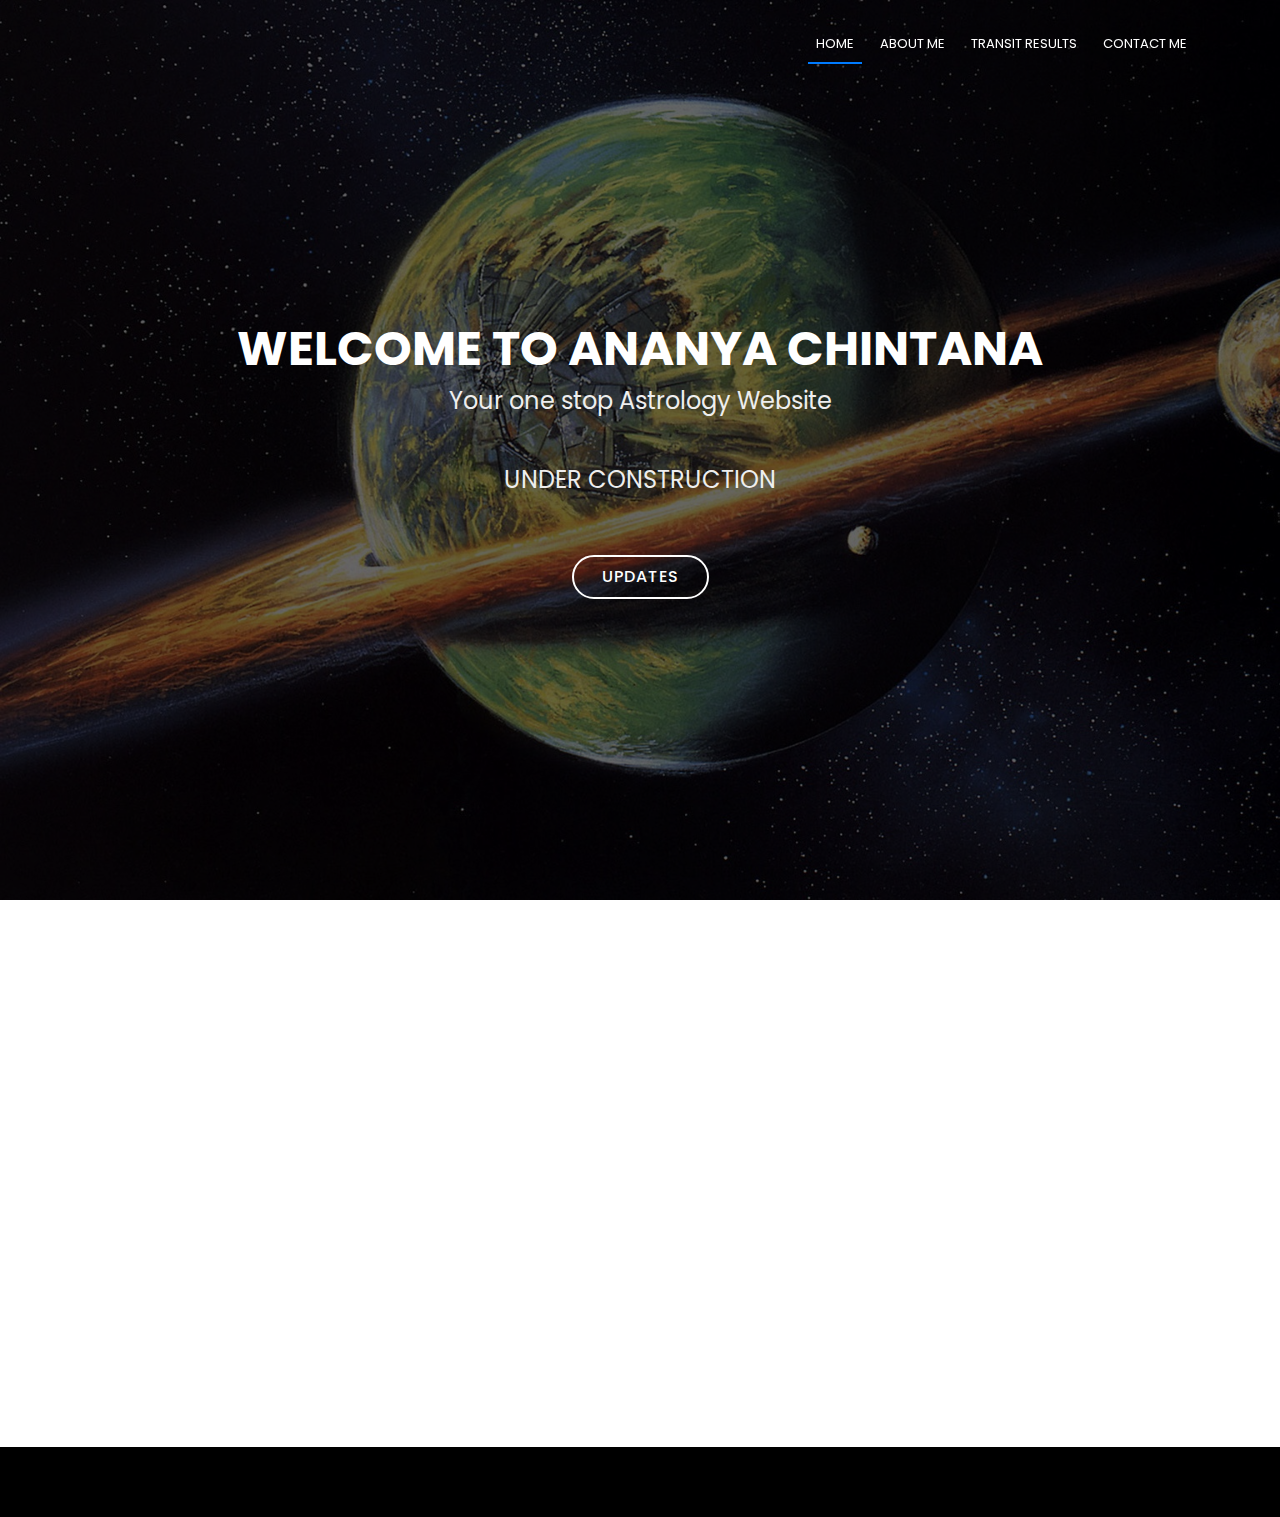
==== commit a94acce6: "Update index.html" ====
--- a/index.html
+++ b/index.html
@@ -96,8 +96,8 @@
     <div class="hero-container">
       <h1>Welcome to Ananya Chintana</h1>
       <h2>Your one stop Astrology Website</h2>
-      <h2>UNDER</h2>
-      <h2>CONSTRUCTION</h2>
+      <h2>UNDER
+      CONSTRUCTION</h2>
       <a href="#services" class="btn-get-started">Updates</a>
       <!-- <a href="#about" class="btn-get-started">Register </a>  -->
     </div>
